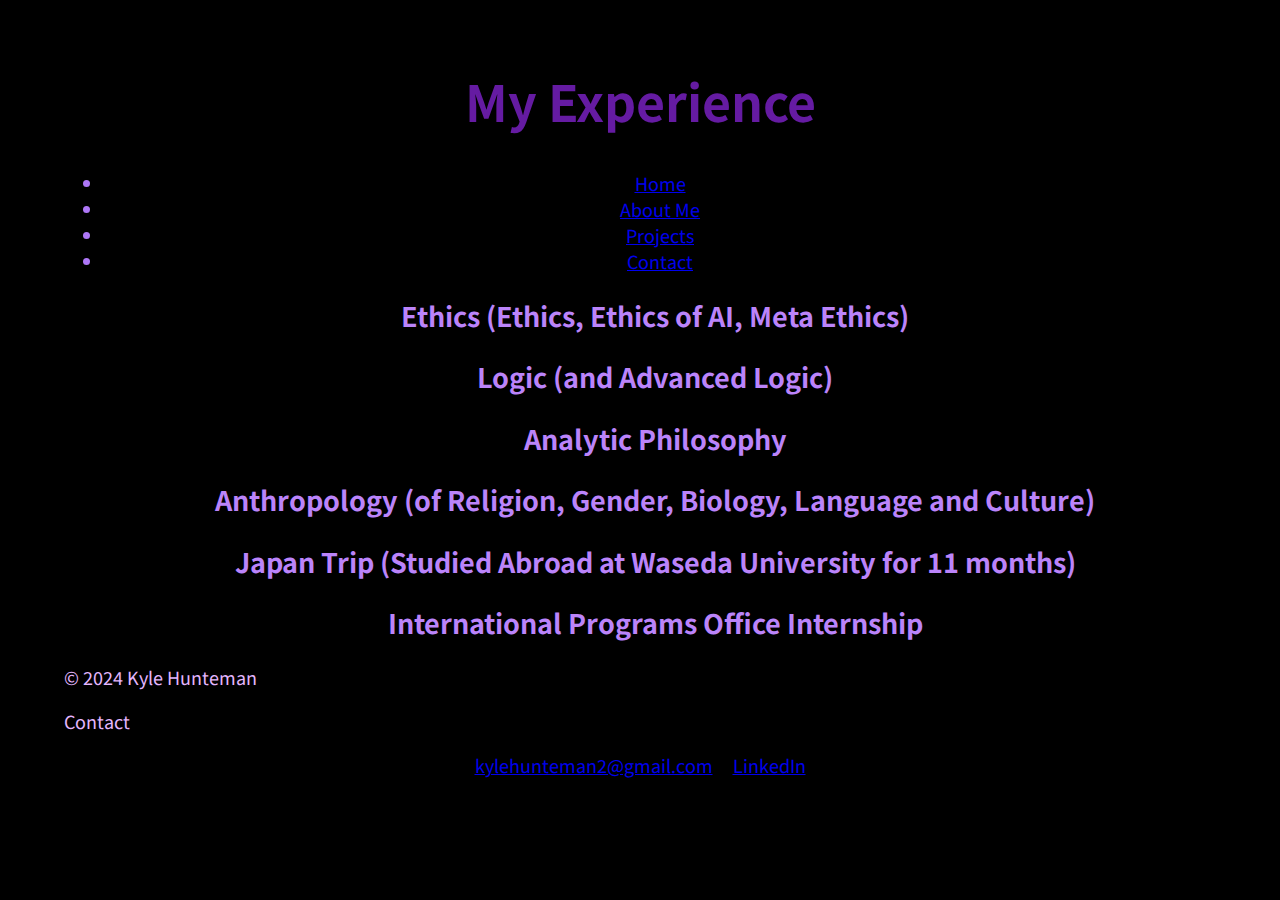
==== experience.html @ 26659b46 "Add files via upload" ====
<!DOCTYPE html>
<html lang="en">
<head>
    <meta charset="UTF-8">
    <title>Kyle Hunteman - Experience</title>
    <link rel="stylesheet" href="style.css">
    <link href="https://fonts.googleapis.com/css?family=Noto+Sans+JP" rel="stylesheet">
    <script>
        function toggleDescription(id) {
            const desc = document.getElementById(id);
            desc.style.display = desc.style.display === 'none' ? 'block' : 'none';
        }
    </script>
</head>
<body>
    <h1>My Experience</h1>
    <nav>
        <ul>
            <li><a href="index.html">Home</a></li>
            <li><a href="about.html">About Me</a></li>
            <li><a href="projects.html">Projects</a></li>
            <li><a href="contact.html">Contact</a></li>
        </ul>
    </nav>

    <div>
        <h2 onclick="toggleDescription('ethicsDesc')">Ethics (Ethics, Ethics of AI, Meta Ethics)</h2>
        <div id="ethicsDesc" style="display:none;">
            <p>Understanding of multiple frameworks, as well as how people navigate such problems and situations in Japan, not just the Western version of arguments.</p>
        </div>

        <h2 onclick="toggleDescription('logicDesc')">Logic (and Advanced Logic)</h2>
        <div id="logicDesc" style="display:none;">
            <p>Can understand fallacies and provide new information or ideas in an effective, timely manner.</p>
        </div>

        <h2 onclick="toggleDescription('analyticDesc')">Analytic Philosophy</h2>
        <div id="analyticDesc" style="display:none;">
            <p>Experience breaking down perspectives and finding solutions in a calm, productive, systematic way that helps everyone involved.</p>
        </div>

        <h2 onclick="toggleDescription('anthropologyDesc')">Anthropology (of Religion, Gender, Biology, Language and Culture)</h2>
        <div id="anthropologyDesc" style="display:none;">
            <p>Experience interviewing and understanding diverse perspectives with no judgment and full attentiveness to gather the best ideas and consensus of groups.</p>
        </div>

        <h2 onclick="toggleDescription('japanTripDesc')">Japan Trip (Studied Abroad at Waseda University for 11 months)</h2>
        <div id="japanTripDesc" style="display:none;">
            <p>Spent time assimilating to culture, speaking Japanese, taking classes at Waseda, and balancing my own cultural biases with adopting the Japanese way of life and thinking.</p>
        </div>

        <h2 onclick="toggleDescription('internshipDesc')">International Programs Office Internship</h2>
        <div id="internshipDesc" style="display:none;">
            <p>Helped international students move in and acclimate to Fort Lewis College, guiding them through studying abroad with paperwork and counseling.</p>
        </div>
    </div>

    <footer>
        <p>&copy; 2024 Kyle Hunteman</p>
        <p>Contact</p>
        <ul>
            <li><a href="mailto:kylehunteman2@gmail.com">kylehunteman2@gmail.com</a></li>
            <li><a href="https://www.linkedin.com/in/kyle-hunteman-540796308" target="_blank">LinkedIn</a></li>
        </ul>
    </footer>
</body>
</html>
---- style.css ----
body {
    font-size: large;
    font-family: Noto Sans JP, sans-serif;
    background-color: #000; /* Black background */
    color: #ae77f7; /* Purple text */
    margin: 5%;
    text-align: center;
}

h1 {
    font-size: 50px;
    color: #651ba2; /* Header color */
}

h2 {
    color: #bb84fa; /* Subheader color */
    padding-left: 30px;
}

table {
    margin: 20px auto;
    border-collapse: collapse;
    width: 50%;
}

th, td {
    border: 1px solid #ae77f7;
    padding: 10px;
    text-align: center;
}

footer {
    margin-top: 20px;
    color: #e4b6fe;
    text-align: left;
}

footer ul {
    list-style-type: none;
    padding-left: 0;
}

footer ul li {
    margin-bottom: 5;
}

img {
    max-width: 100%;
    width: 300px;
}

.icon {
    font-size: 24px;
    margin-right: 10px;
}

form {
    display: flex;
    flex-direction: column;
    align-items: center;
    margin: 20px auto;
    max-width: 400px;
}

form input[type="text"],
form input[type="email"],
form input[type="submit"] {
    width: 100%;
    padding: 10px;
    margin-bottom: 10px;
}

footer ul {
    display: flex;
    justify-content: center;
}

footer ul li {
    margin: 0 10px;
}
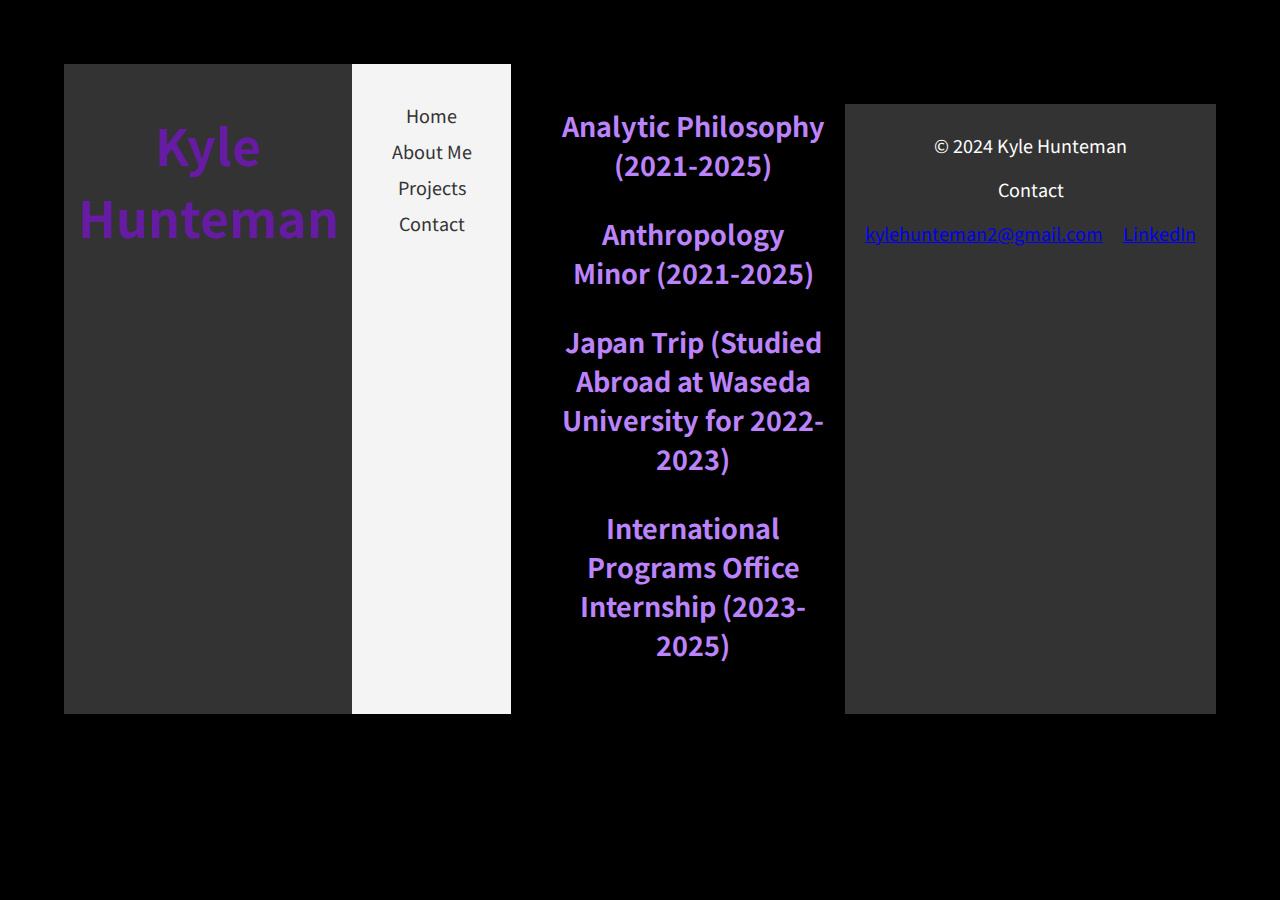
==== commit 5e0e8e6f: "Update experience.html" ====
--- a/experience.html
+++ b/experience.html
@@ -1,4 +1,3 @@
-
 <!DOCTYPE html>
 <html lang="en">
 <head>
@@ -12,49 +11,104 @@
             desc.style.display = desc.style.display === 'none' ? 'block' : 'none';
         }
     </script>
+    <style>
+        body {
+            font-family: 'Noto Sans JP', sans-serif;
+            display: flex;
+        }
+        header {
+            background-color: #333;
+            color: white;
+            padding: 10px;
+            text-align: center;
+            width: 100%;
+        }
+        main {
+            display: flex;
+            flex-direction: row;
+            width: 100%;
+        }
+        nav {
+            width: 200px;
+            padding: 20px;
+            background-color: #f4f4f4;
+        }
+        nav ul {
+            list-style-type: none;
+            padding: 0;
+        }
+        nav ul li {
+            margin: 10px 0;
+        }
+        nav ul li a {
+            text-decoration: none;
+            color: #333;
+        }
+        .timeline {
+            padding: 20px;
+            width: 100%;
+        }
+        .event {
+            margin-bottom: 30px;
+        }
+        .event h2 {
+            cursor: pointer;
+        }
+        footer {
+            text-align: center;
+            padding: 10px;
+            background-color: #333;
+            color: white;
+            margin-top: 40px;
+        }
+    </style>
 </head>
 <body>
-    <h1>My Experience</h1>
-    <nav>
-        <ul>
-            <li><a href="index.html">Home</a></li>
-            <li><a href="about.html">About Me</a></li>
-            <li><a href="projects.html">Projects</a></li>
-            <li><a href="contact.html">Contact</a></li>
-        </ul>
-    </nav>
 
-    <div>
-        <h2 onclick="toggleDescription('ethicsDesc')">Ethics (Ethics, Ethics of AI, Meta Ethics)</h2>
-        <div id="ethicsDesc" style="display:none;">
-            <p>Understanding of multiple frameworks, as well as how people navigate such problems and situations in Japan, not just the Western version of arguments.</p>
+    <header>
+        <h1>Kyle Hunteman</h1>
+    </header>
+
+    <main>
+        <nav>
+            <ul>
+                <li><a href="index.html">Home</a></li>
+                <li><a href="about.html">About Me</a></li>
+                <li><a href="projects.html">Projects</a></li>
+                <li><a href="contact.html">Contact</a></li>
+            </ul>
+        </nav>
+
+        <div class="timeline">
+            <div class="event">
+                <h2 onclick="toggleDescription('analyticDesc')">Analytic Philosophy (2021-2025)</h2>
+                <div id="analyticDesc" style="display:none;">
+                    <p>Experience breaking down perspectives and finding solutions and understanding in a calm, productive, and systematic way that helps everyone involved.</p>
+                </div>
+            </div>
+
+            <div class="event">
+                <h2 onclick="toggleDescription('anthropologyDesc')">Anthropology Minor (2021-2025)</h2>
+                <div id="anthropologyDesc" style="display:none;">
+                    <p>Experience interviewing and understanding diverse perspectives with no judgment and full attentiveness to gather best ideas and consensus of groups.</p>
+                </div>
+            </div>
+
+            <div class="event">
+                <h2 onclick="toggleDescription('japanTripDesc')">Japan Trip (Studied Abroad at Waseda University for 2022-2023)</h2>
+                <div id="japanTripDesc" style="display:none;">
+                    <p>Spent time assimilating to culture, speaking Japanese, taking Japanese classes at Waseda, and finding a way to exist with both my own cultural bias and values whilst adopting the Japanese way of life and thinking.</p>
+                </div>
+            </div>
+
+            <div class="event">
+                <h2 onclick="toggleDescription('internshipDesc')">International Programs Office Internship (2023-2025)</h2>
+                <div id="internshipDesc" style="display:none;">
+                    <p>Helping international students move in and acclimate to Fort Lewis College, as well as guide students to studying abroad with paperwork and counseling.</p>
+                </div>
+            </div>
         </div>
-
-        <h2 onclick="toggleDescription('logicDesc')">Logic (and Advanced Logic)</h2>
-        <div id="logicDesc" style="display:none;">
-            <p>Can understand fallacies and provide new information or ideas in an effective, timely manner.</p>
-        </div>
-
-        <h2 onclick="toggleDescription('analyticDesc')">Analytic Philosophy</h2>
-        <div id="analyticDesc" style="display:none;">
-            <p>Experience breaking down perspectives and finding solutions in a calm, productive, systematic way that helps everyone involved.</p>
-        </div>
-
-        <h2 onclick="toggleDescription('anthropologyDesc')">Anthropology (of Religion, Gender, Biology, Language and Culture)</h2>
-        <div id="anthropologyDesc" style="display:none;">
-            <p>Experience interviewing and understanding diverse perspectives with no judgment and full attentiveness to gather the best ideas and consensus of groups.</p>
-        </div>
-
-        <h2 onclick="toggleDescription('japanTripDesc')">Japan Trip (Studied Abroad at Waseda University for 11 months)</h2>
-        <div id="japanTripDesc" style="display:none;">
-            <p>Spent time assimilating to culture, speaking Japanese, taking classes at Waseda, and balancing my own cultural biases with adopting the Japanese way of life and thinking.</p>
-        </div>
-
-        <h2 onclick="toggleDescription('internshipDesc')">International Programs Office Internship</h2>
-        <div id="internshipDesc" style="display:none;">
-            <p>Helped international students move in and acclimate to Fort Lewis College, guiding them through studying abroad with paperwork and counseling.</p>
-        </div>
-    </div>
+    </main>
 
     <footer>
         <p>&copy; 2024 Kyle Hunteman</p>
@@ -64,5 +118,7 @@
             <li><a href="https://www.linkedin.com/in/kyle-hunteman-540796308" target="_blank">LinkedIn</a></li>
         </ul>
     </footer>
+
 </body>
 </html>
+
